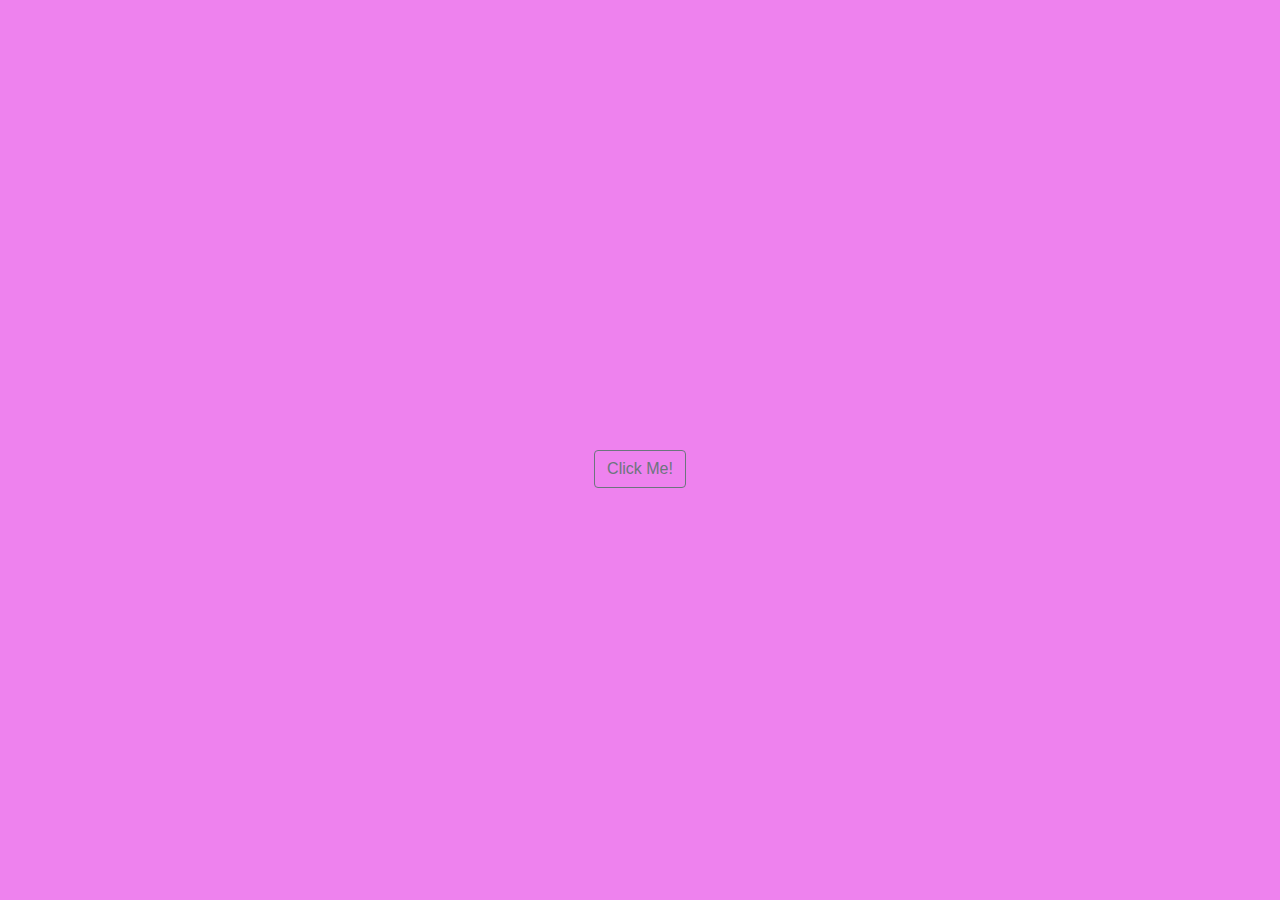
==== 001-change-color-background/index.html @ b3a42c39 "001-change-color-background" ====
<!DOCTYPE html>
<html lang="en">
<head>
    <meta charset="UTF-8">
    <meta name="viewport" content="width=device-width, initial-scale=1.0">
    <meta http-equiv="X-UA-Compatible" content="ie=edge">
    <title>Document</title>
    <!--bootstrap-->
    <link rel="stylesheet" href="./css/bootstrap.min.css">
    <!--main-->
    <link rel="stylesheet" href="./css/style.css">
    <!--google fonts -->
    <link rel="stylesheet" href="https://fonts.googleapis.com/css?family=Courgette">
    <!-- font awesome-->
    <!-- for local copies of font awesome, ensure webfont folder is also in local root directory-->
    <link rel="stylesheet" href="./css/all.min.css">
    </head>
<body>
    <div class="container">
        <div class="row max-height align-items-center text-center">
            <div class="col">
                <button class="btn btn-outline-secondary">Click Me!</button>
            </div> 

        </div>
               
    </div>
    
    <!--jQuery-->
    <script src="./js/jquery-3.4.1.min.js"></script>
    <!--bootstrap-->
    <script src="./js/bootstrap.bundle.min.js"></script>
    <script src="./js/script.js"></script>
</body>
</html>
---- 001-change-color-background/css/style.css ----
button {
    margin-top: 50vh
}
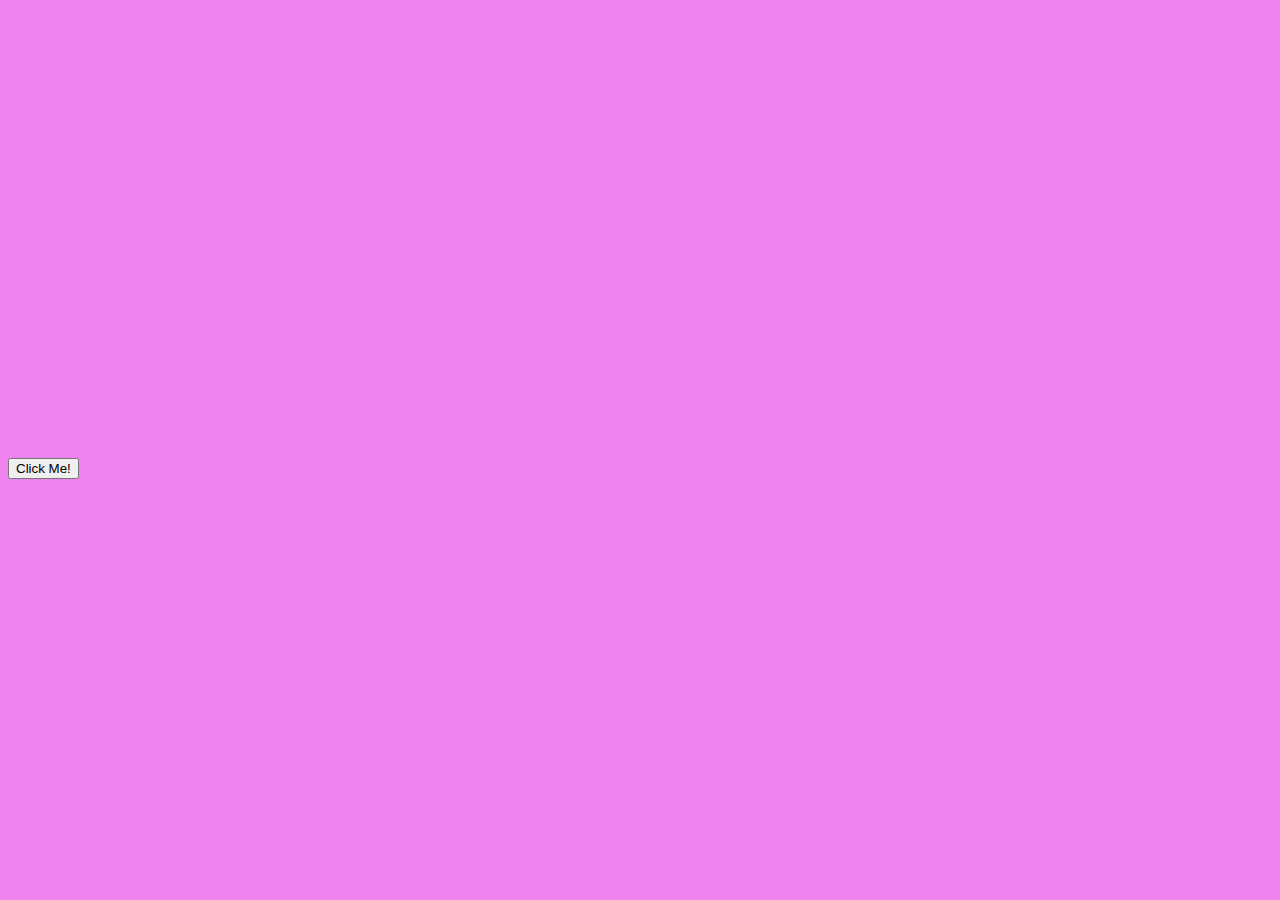
==== commit 3e351891: "project-update" ====
--- a/001-change-color-background/index.html
+++ b/001-change-color-background/index.html
@@ -5,10 +5,7 @@
     <meta name="viewport" content="width=device-width, initial-scale=1.0">
     <meta http-equiv="X-UA-Compatible" content="ie=edge">
     <title>Document</title>
-    <!--bootstrap-->
-    <link rel="stylesheet" href="./css/bootstrap.min.css">
-    <!--main-->
-    <link rel="stylesheet" href="./css/style.css">
+    <link rel="stylesheet" href="./style.css">
     <!--google fonts -->
     <link rel="stylesheet" href="https://fonts.googleapis.com/css?family=Courgette">
     <!-- font awesome-->
@@ -26,10 +23,8 @@
                
     </div>
     
-    <!--jQuery-->
-    <script src="./js/jquery-3.4.1.min.js"></script>
-    <!--bootstrap-->
-    <script src="./js/bootstrap.bundle.min.js"></script>
-    <script src="./js/script.js"></script>
+   
+    
+    <script src="./script.js"></script>
 </body>
 </html>--- a/001-change-color-background/style.css
+++ b/001-change-color-background/style.css
@@ -0,0 +1,3 @@
+button {
+    margin-top: 50vh
+}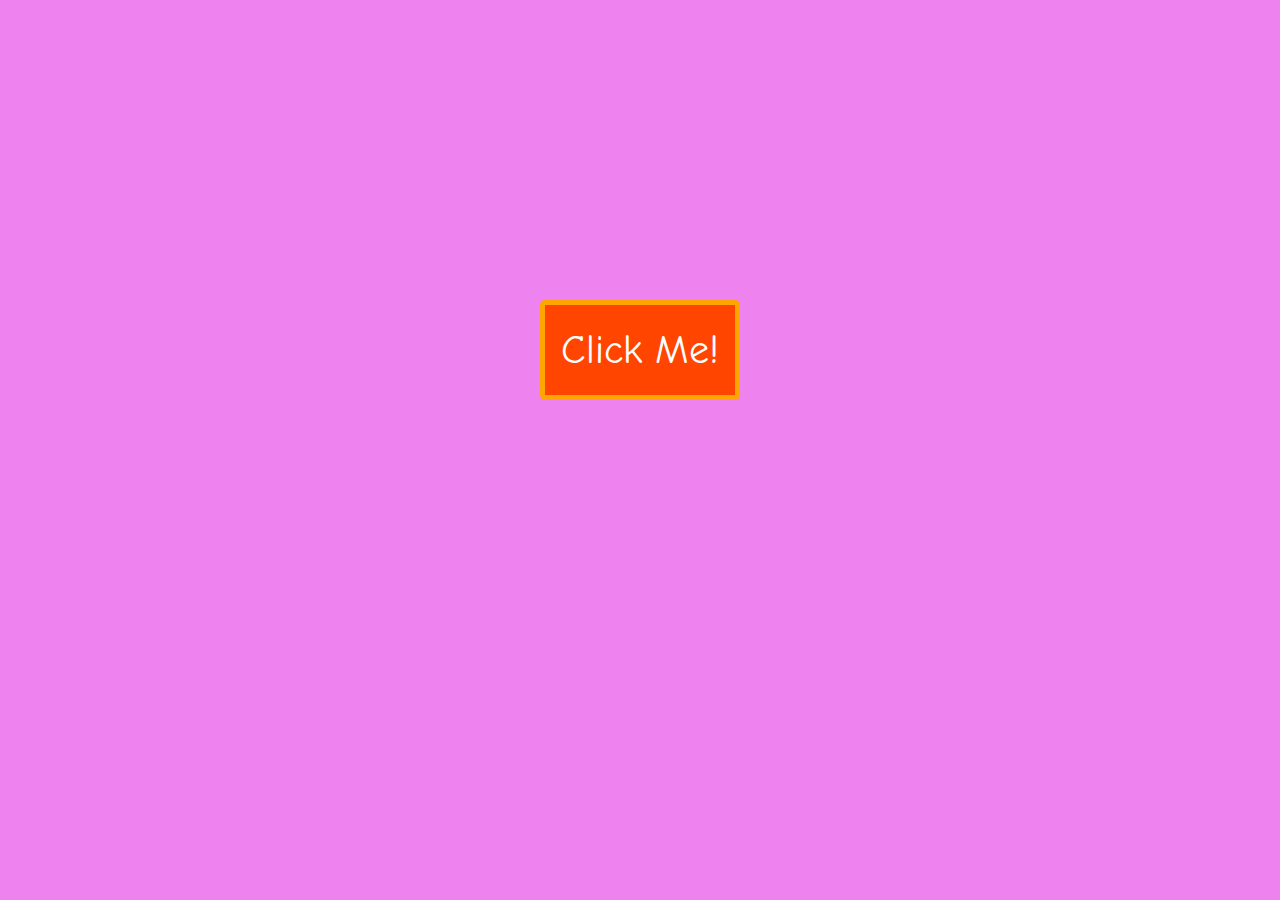
==== commit d0b9a581: "change-color-background" ====
--- a/001-change-color-background/index.html
+++ b/001-change-color-background/index.html
@@ -4,27 +4,18 @@
     <meta charset="UTF-8">
     <meta name="viewport" content="width=device-width, initial-scale=1.0">
     <meta http-equiv="X-UA-Compatible" content="ie=edge">
-    <title>Document</title>
+    <title>CHANGE COLOR BACKGROUND</title>
     <link rel="stylesheet" href="./style.css">
-    <!--google fonts -->
-    <link rel="stylesheet" href="https://fonts.googleapis.com/css?family=Courgette">
-    <!-- font awesome-->
-    <!-- for local copies of font awesome, ensure webfont folder is also in local root directory-->
-    <link rel="stylesheet" href="./css/all.min.css">
+    <link href="https://fonts.googleapis.com/css2?family=Comic+Neue:ital,wght@1,700&display=swap" rel="stylesheet">
     </head>
 <body>
     <div class="container">
         <div class="row max-height align-items-center text-center">
             <div class="col">
-                <button class="btn btn-outline-secondary">Click Me!</button>
+                <button class="btn">Click Me!</button>
             </div> 
-
-        </div>
-               
-    </div>
-    
-   
-    
+        </div>               
+    </div> 
     <script src="./script.js"></script>
 </body>
 </html>--- a/001-change-color-background/style.css
+++ b/001-change-color-background/style.css
@@ -1,3 +1,19 @@
-button {
-    margin-top: 50vh
+.col{
+    text-align: center;
+    margin-top: 300px;
+    
+}
+.btn{
+    width: 200px;
+    height: 100px;
+    color: white;
+    background-color: orangered;
+    font-size: 40px;
+    font-family: 'Comic Neue', cursive;
+    border: 5px solid orange;
+    border-radius: 5px;
+
+}
+.btn:hover{
+    cursor: pointer;
 }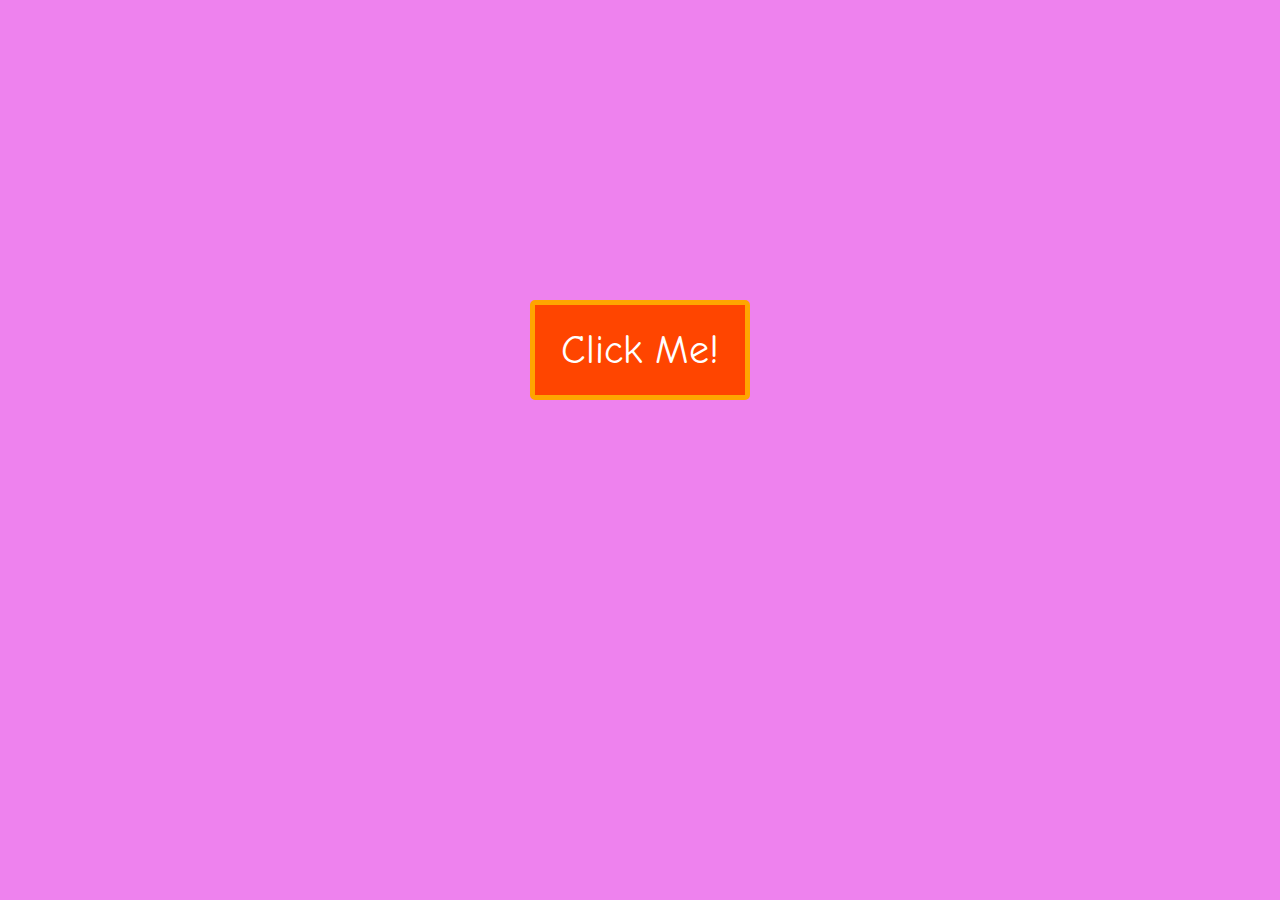
==== commit 309f69c2: "project-update" ====
--- a/001-change-color-background/index.html
+++ b/001-change-color-background/index.html
@@ -10,11 +10,9 @@
     </head>
 <body>
     <div class="container">
-        <div class="row max-height align-items-center text-center">
-            <div class="col">
-                <button class="btn">Click Me!</button>
-            </div> 
-        </div>               
+        <div class="col">
+            <button class="btn">Click Me!</button>
+        </div>         
     </div> 
     <script src="./script.js"></script>
 </body>
--- a/001-change-color-background/style.css
+++ b/001-change-color-background/style.css
@@ -1,10 +1,9 @@
 .col{
     text-align: center;
-    margin-top: 300px;
-    
+    margin-top: 300px;  
 }
 .btn{
-    width: 200px;
+    width: 220px;
     height: 100px;
     color: white;
     background-color: orangered;
